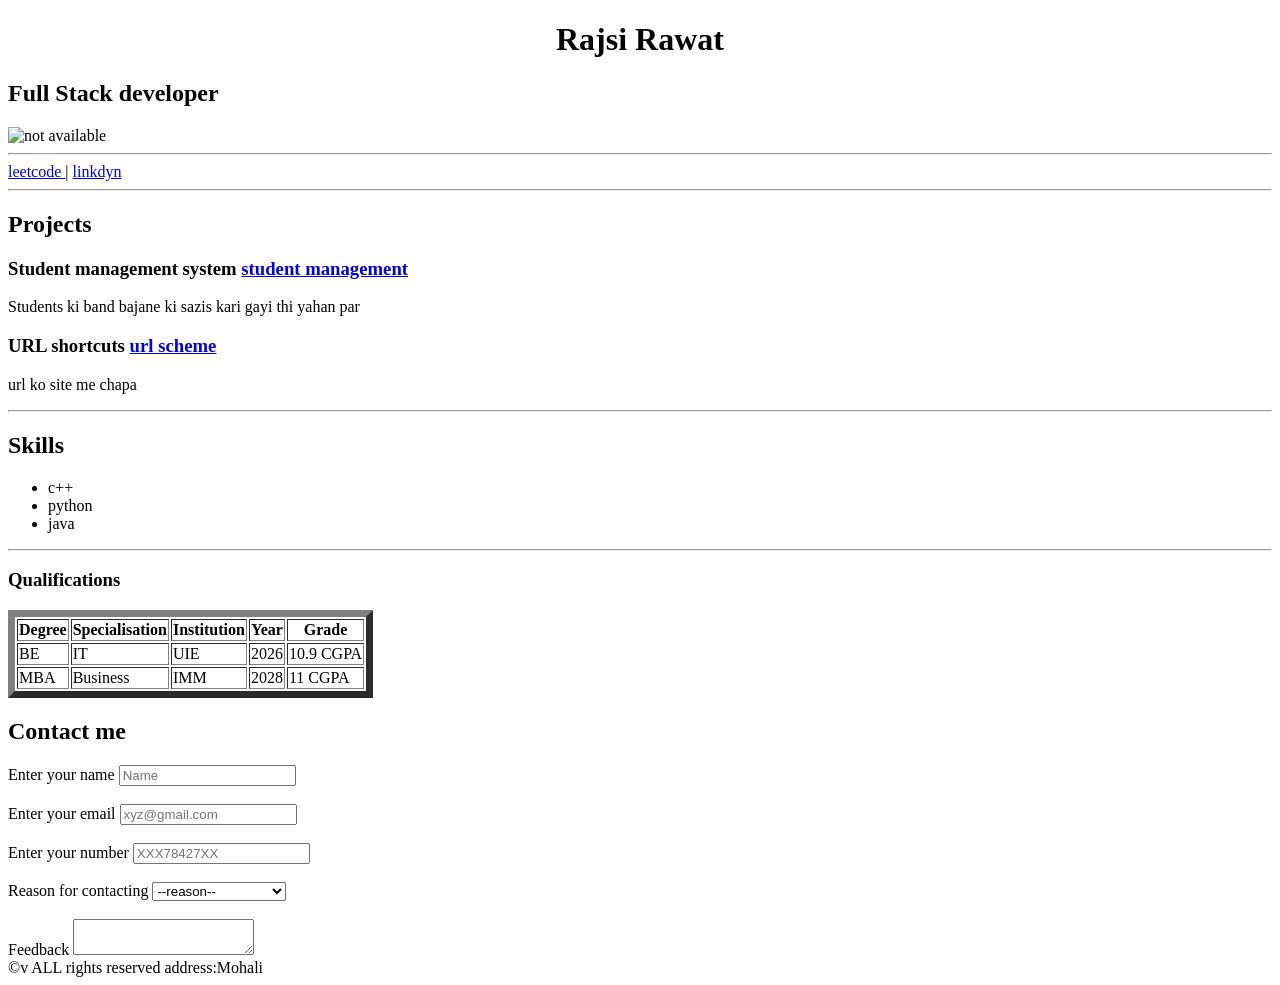
==== index.html @ b00e71d0 "My first commit" ====
<!DOCTYPE html>
<html lang="en">
<head>
    <meta charset="UTF-8">
    <meta name="viewport" content="width=device-width, initial-scale=1.0">
    <title>Portfolio</title>
</head>
<body>
    <header>
    <center><h1>Rajsi Rawat</h1></center>
    <h2>Full Stack developer</h2>
    <img src="rajsi.jpg" alt="not available" width="250" height="100">
    </header>
    <hr>
    <nav>
        <a href="https://leetcode.com/u/Rajsi_Rawat11/">leetcode </a> |
        <a href="linkdin.com">linkdyn</a>
    </nav>
    <hr>
    <section>
        <h2>Projects</h2>
        <article>
            <h3>Student management system <a href="student.com">student management</a></h3>
            <p>Students ki band bajane ki sazis kari gayi thi yahan par</p>
        </article>
        <article>
            <h3>URL shortcuts <a href="emptylink.com">url scheme</a></h3>
            <p>url ko site me chapa</p>
        </article>
    </section>
    <hr>
    <section>
        <h2>Skills</h2>
        <ul>
            <li>c++</li>
            <li>python</li>
            <li>java</li>
        </ul>

    </section>
    <hr>
    <section>
        <h3>Qualifications</h3>
        <table border="7">
            <thead>
                <tr>
                    <th>Degree</th>
                    <th>Specialisation</th>
                    <th>Institution</th>
                    <th>Year</th>
                    <th>Grade</th>
                </tr>
            </thead>
            <tbody>
                <tr>
                    <td>BE</td>
                    <td>IT</td>
                    <td>UIE</td>
                    <td>2026</td>
                    <td>10.9 CGPA</td>
                </tr>
                <tr>
                    <td>MBA</td>
                    <td>Business</td>
                    <td>IMM</td>
                    <td>2028</td>
                    <td>11 CGPA</td>
                </tr>
            </tbody>
        </table>
    </section>
    <section>
        <h2>Contact me</h2>
        <form>
            <label for="Name">Enter your name</label>
            <input type="text" name="Name" id="Name" required placeholder="Name"><br><br>
            <label for="email">Enter your email</label>
            <input type="email" name="email" id="email" required placeholder="xyz@gmail.com"><br><br>
            <label for="phone">Enter your number</label>
            <input type="number" name="phone" id="phone" required placeholder="XXX78427XX"> <br><br>
            <label for="Reason">Reason for contacting</label>
            <select name="Reason" id="Reason" required placeholder="reason">
                <option value="">--reason--</option>
                <option value="Job"> Job</option>
                <option value="Freelancing">Freelancing</option>
                <option value="Training bootcamp">Training Bootcamp</option>
                <option value="Darshan">Devi ke darshan</option>
            </select><br><br>
            <label for="feedback">Feedback</label>
            <textarea name="feedback" id="feedback"></textarea>

        </form>
    </section>
        <footer>
            &copy;v ALL rights reserved
            address:Mohali
        </footer>
</body>
</html>
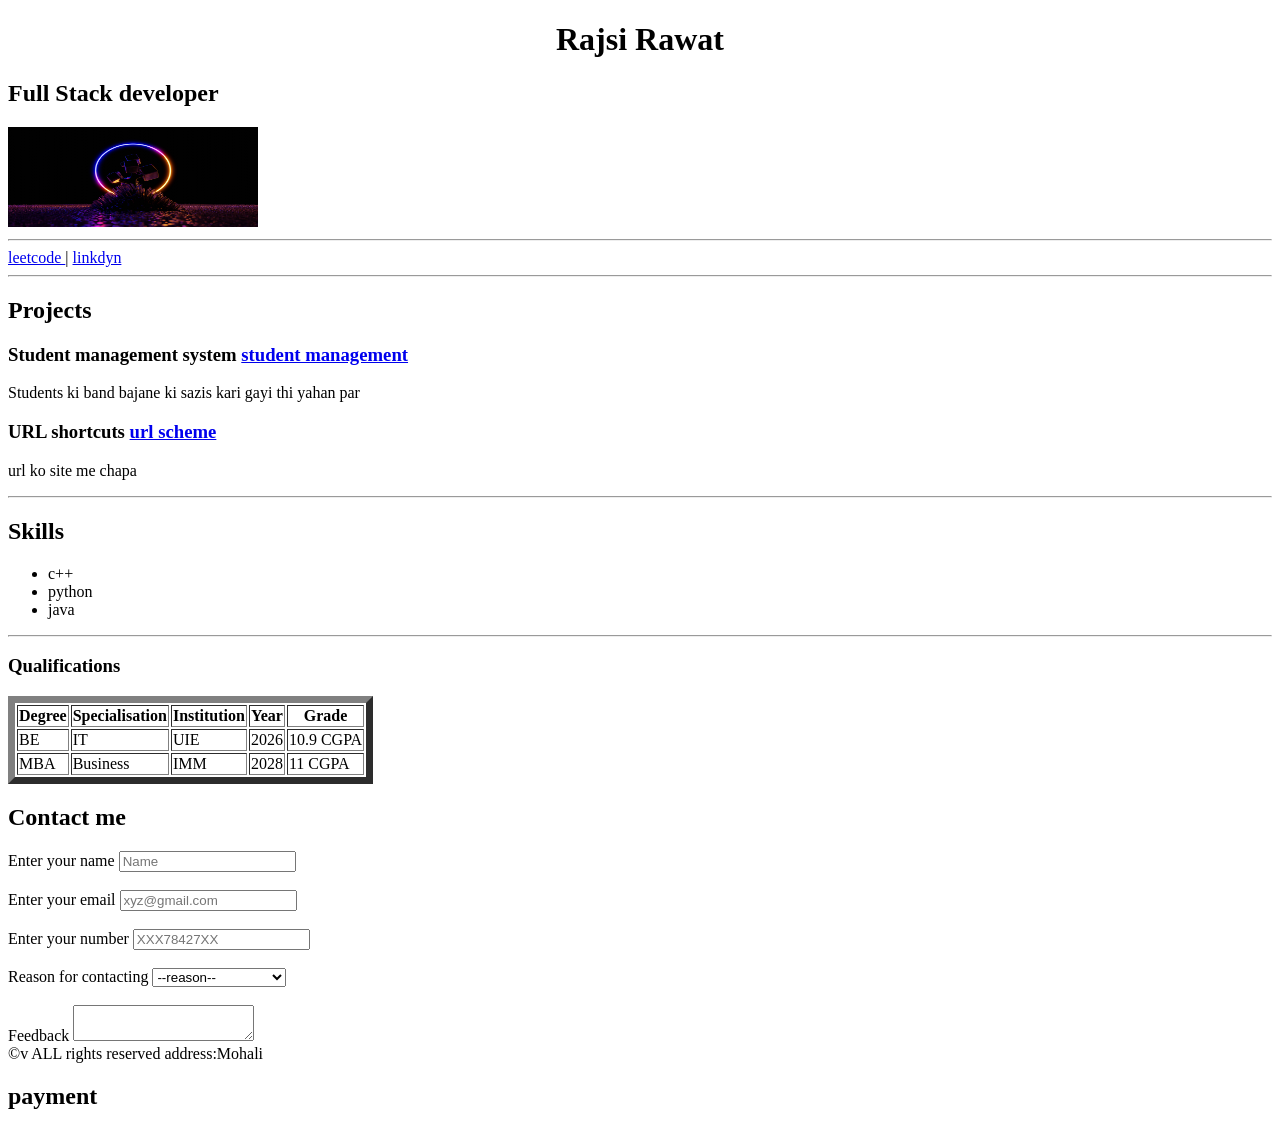
==== commit 8c0b668c: "2" ====
--- a/index.html
+++ b/index.html
@@ -95,5 +95,6 @@
             &copy;v ALL rights reserved
             address:Mohali
         </footer>
+        <h2>payment</h2>
 </body>
 </html>
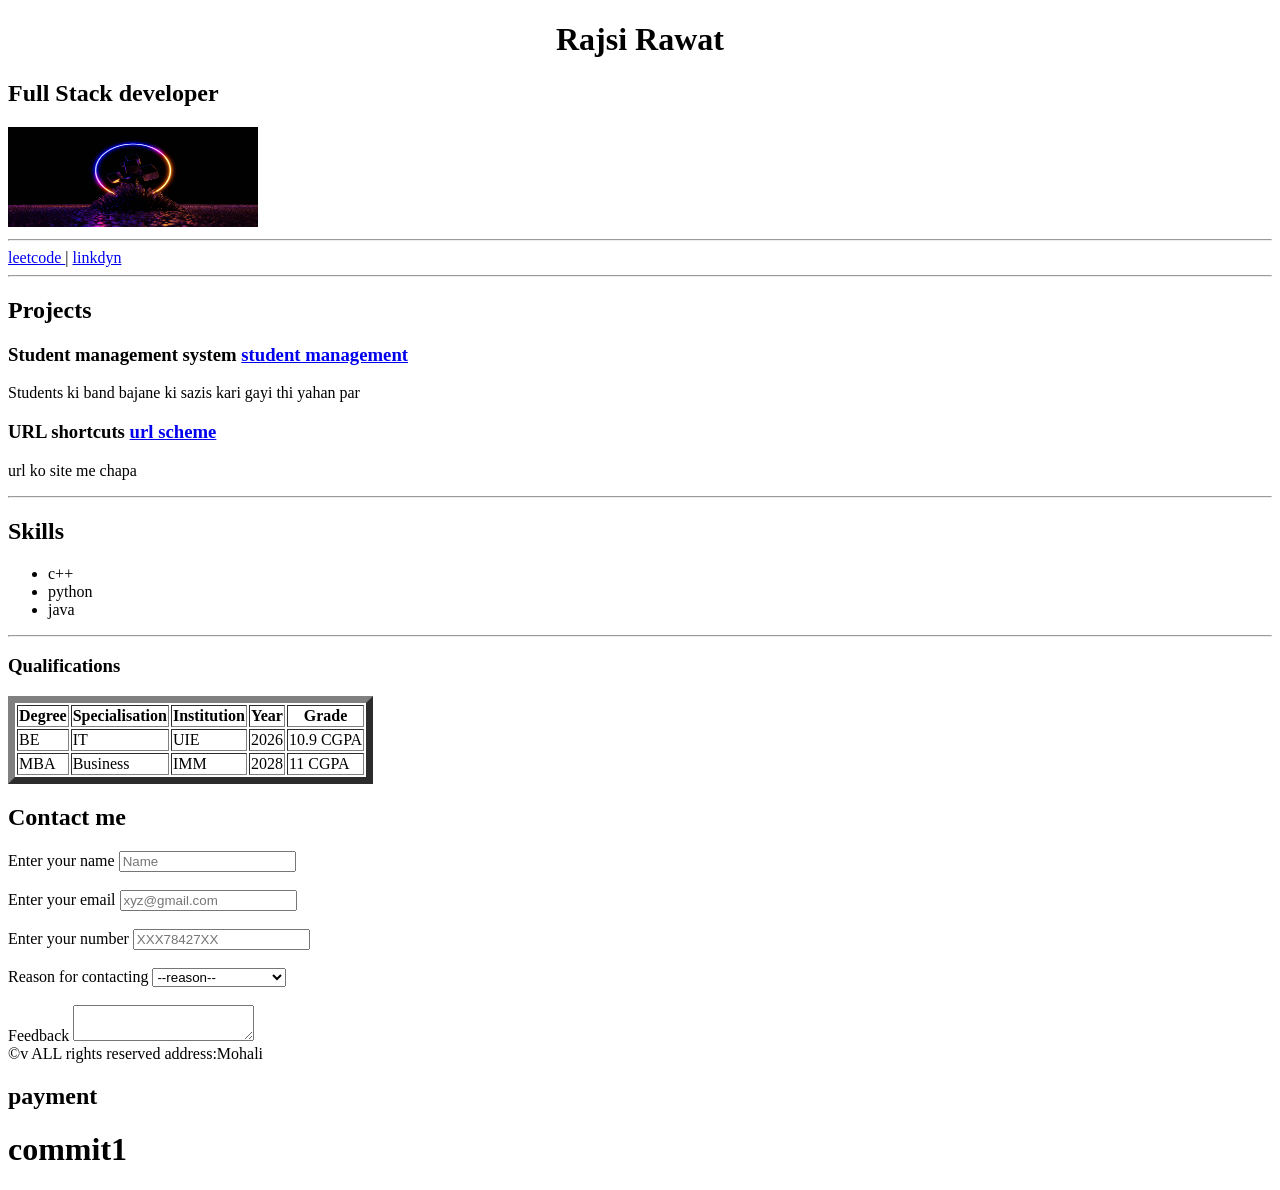
==== commit 1f1a9575: "3" ====
--- a/index.html
+++ b/index.html
@@ -96,5 +96,7 @@
             address:Mohali
         </footer>
         <h2>payment</h2>
+        <h1>commit1</h1>
+        
 </body>
 </html>
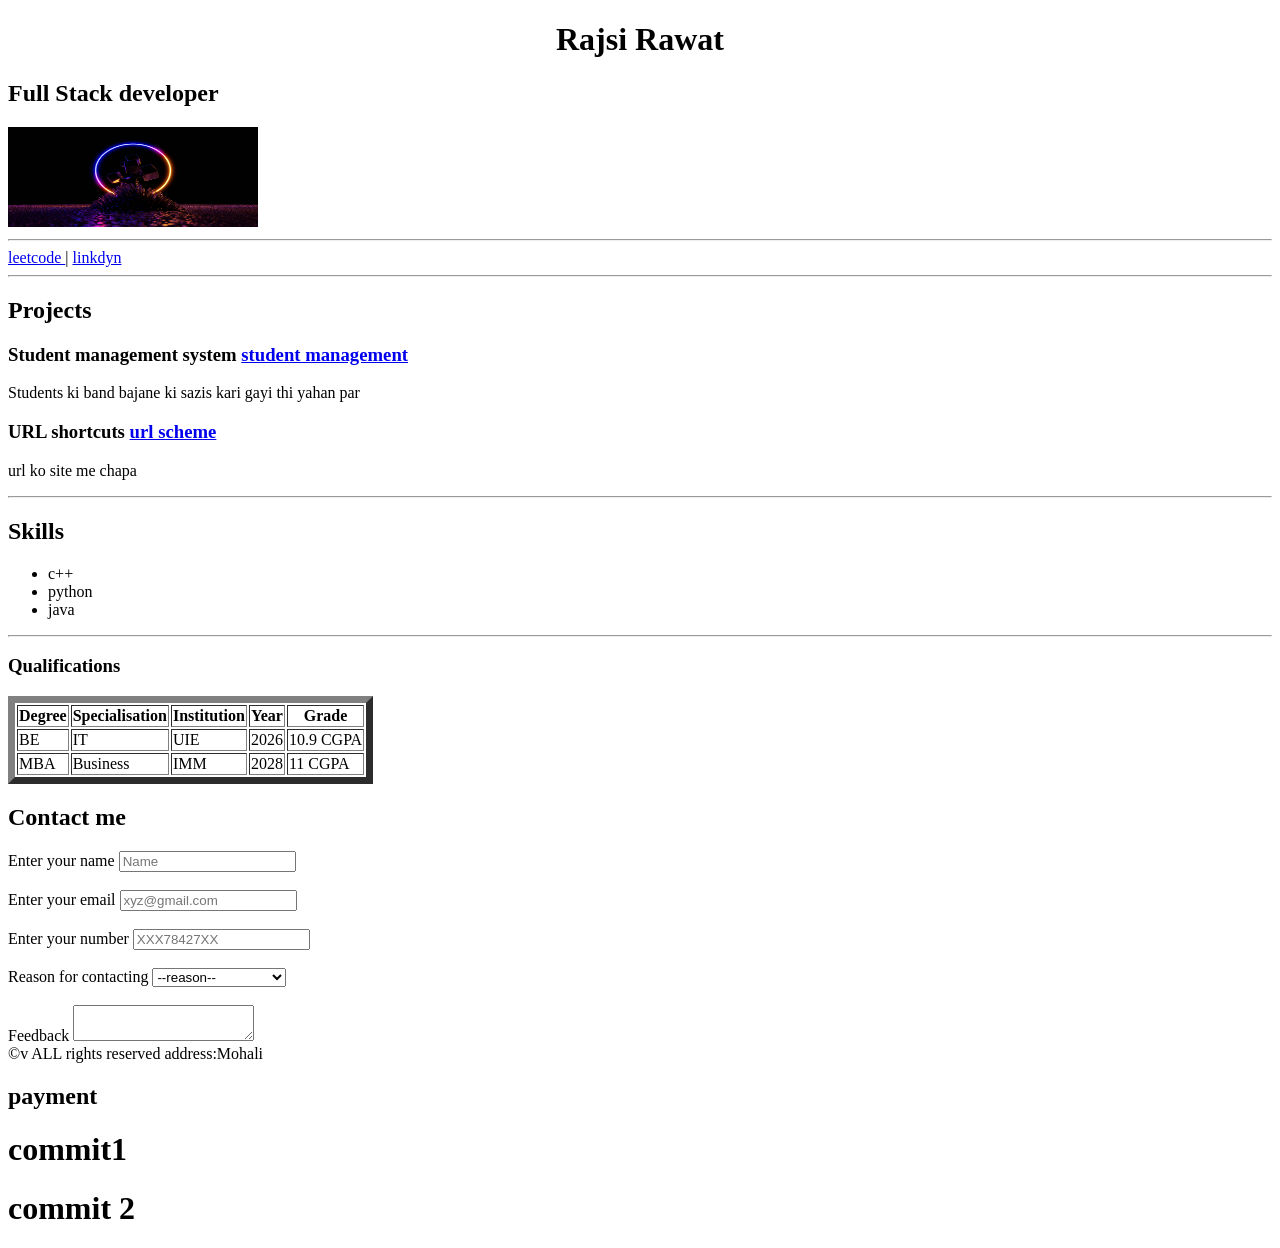
==== commit f3889509: "2" ====
--- a/index.html
+++ b/index.html
@@ -97,6 +97,6 @@
         </footer>
         <h2>payment</h2>
         <h1>commit1</h1>
-        
+        <h1>commit 2</h1>
 </body>
 </html>
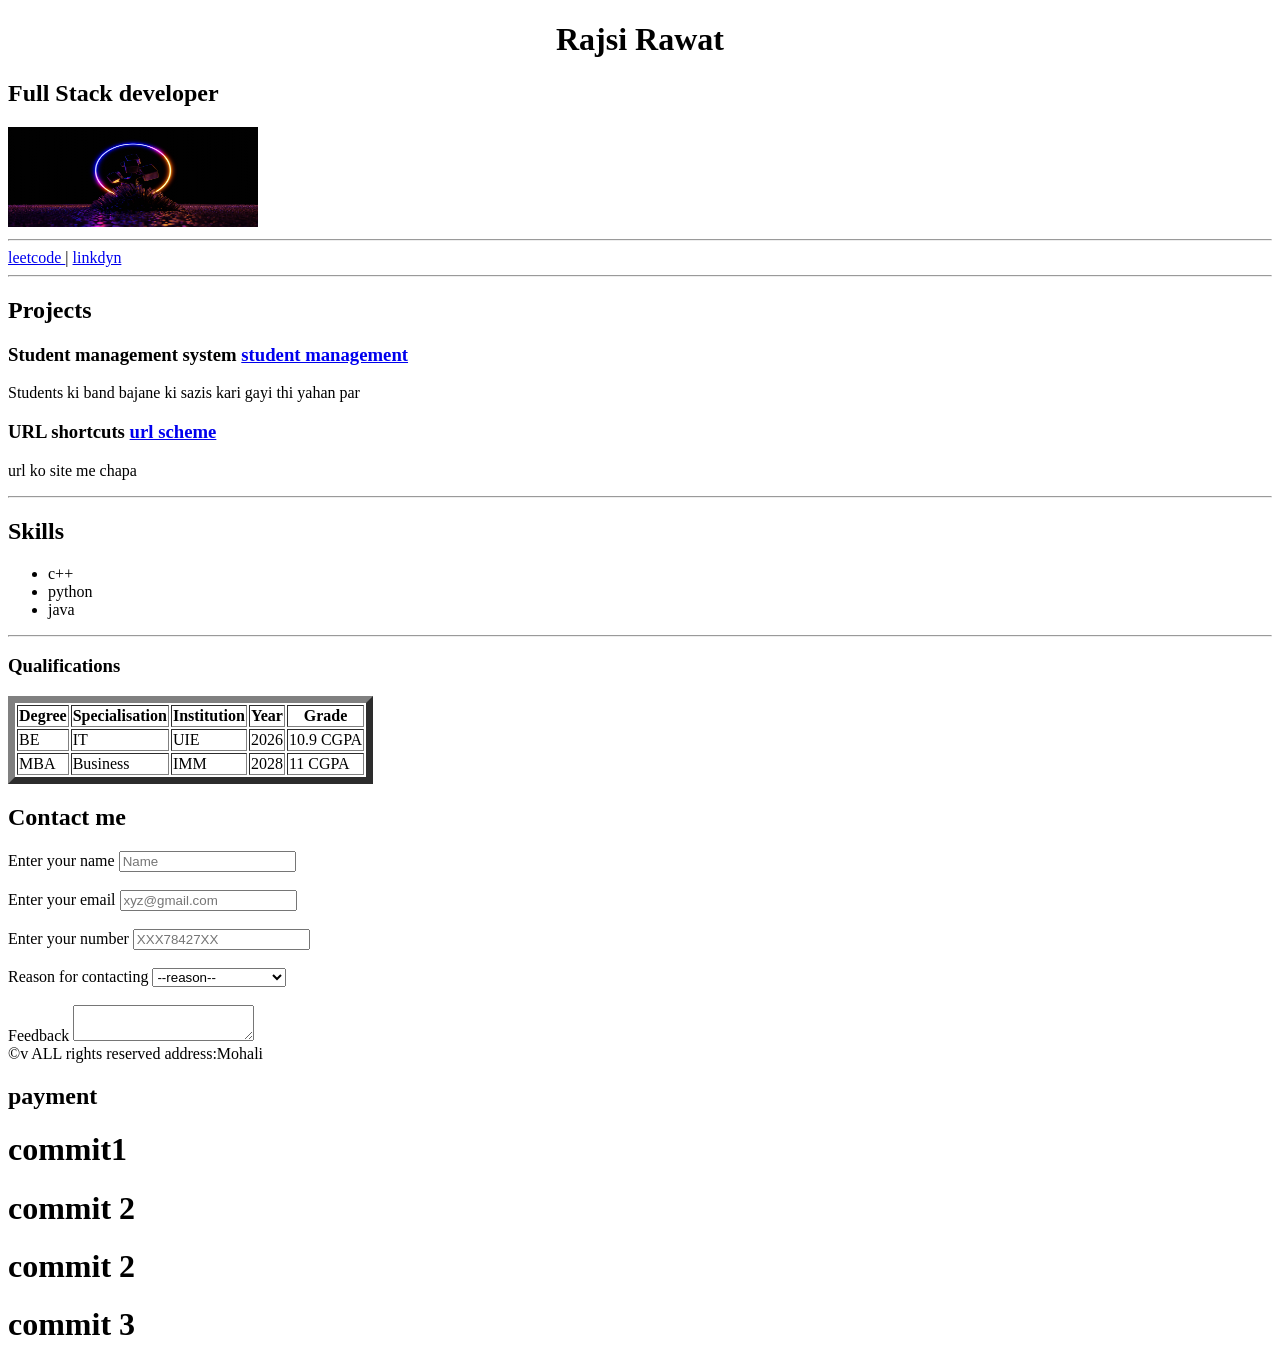
==== commit ec4f3329: "4" ====
--- a/index.html
+++ b/index.html
@@ -98,5 +98,7 @@
         <h2>payment</h2>
         <h1>commit1</h1>
         <h1>commit 2</h1>
+        <h1>commit 2</h1>
+        <h1>commit 3</h1>
 </body>
 </html>
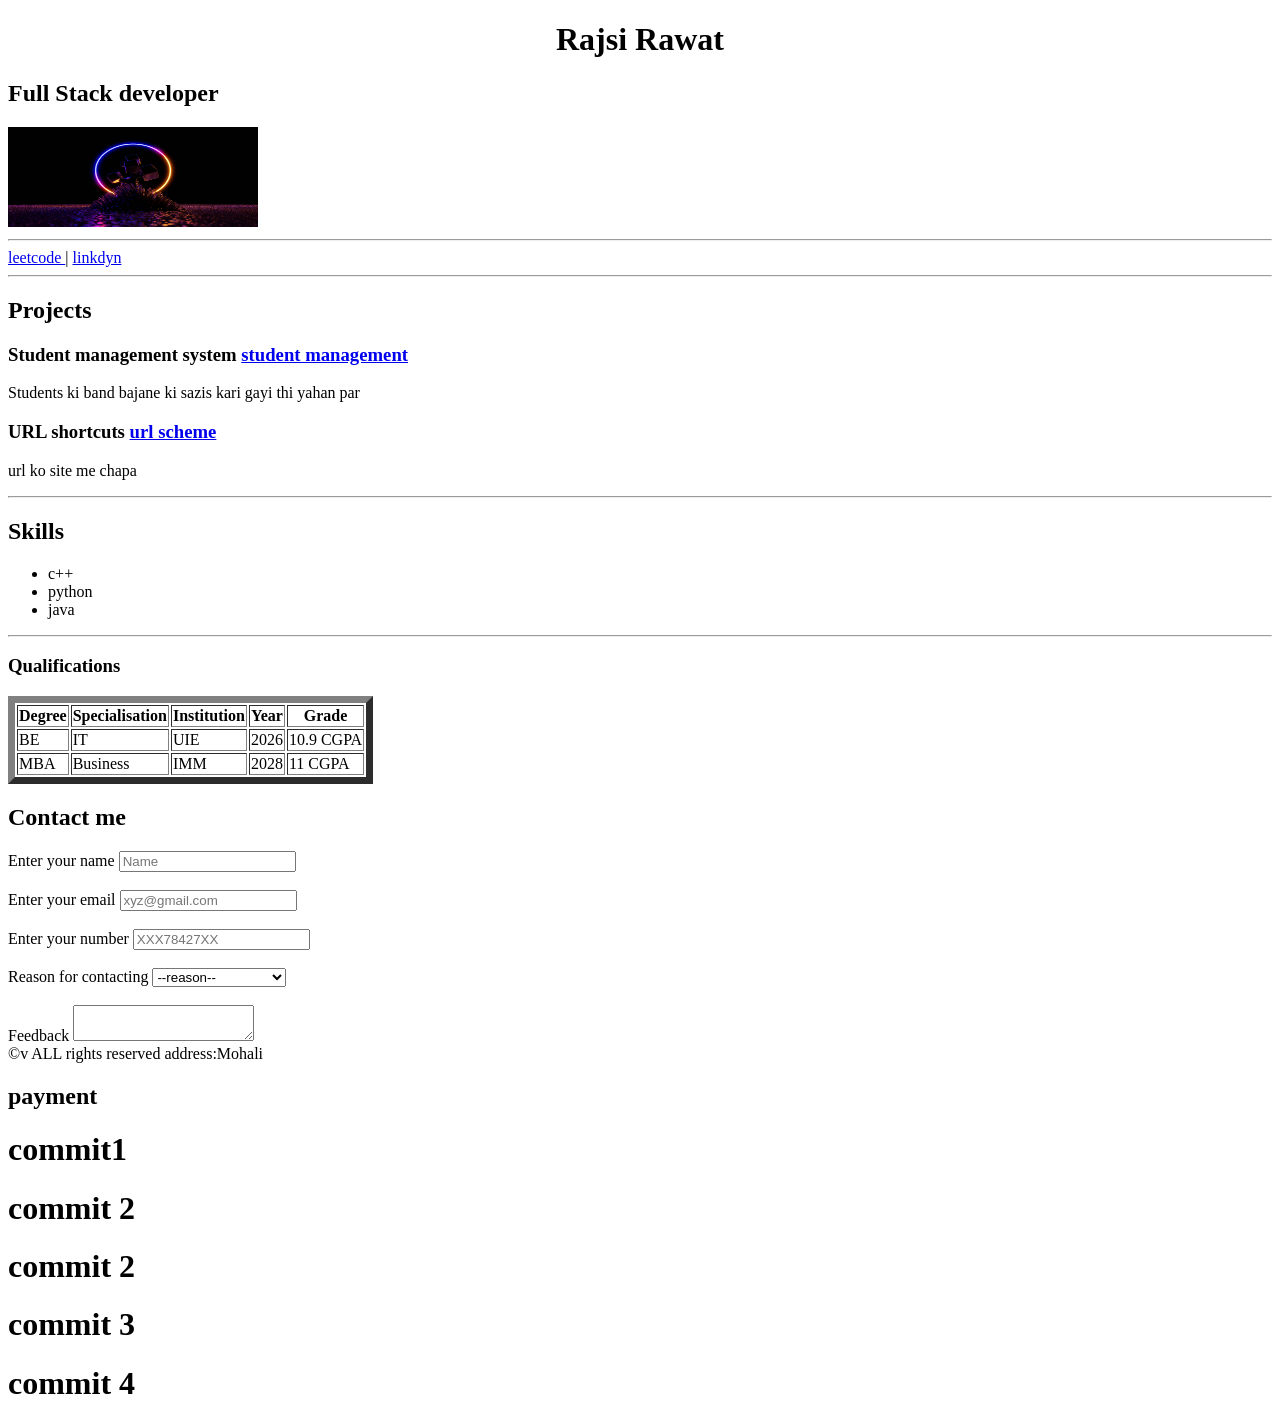
==== commit 00695711: "3" ====
--- a/index.html
+++ b/index.html
@@ -100,5 +100,7 @@
         <h1>commit 2</h1>
         <h1>commit 2</h1>
         <h1>commit 3</h1>
+        <h1>commit 4</h1>
+
 </body>
 </html>
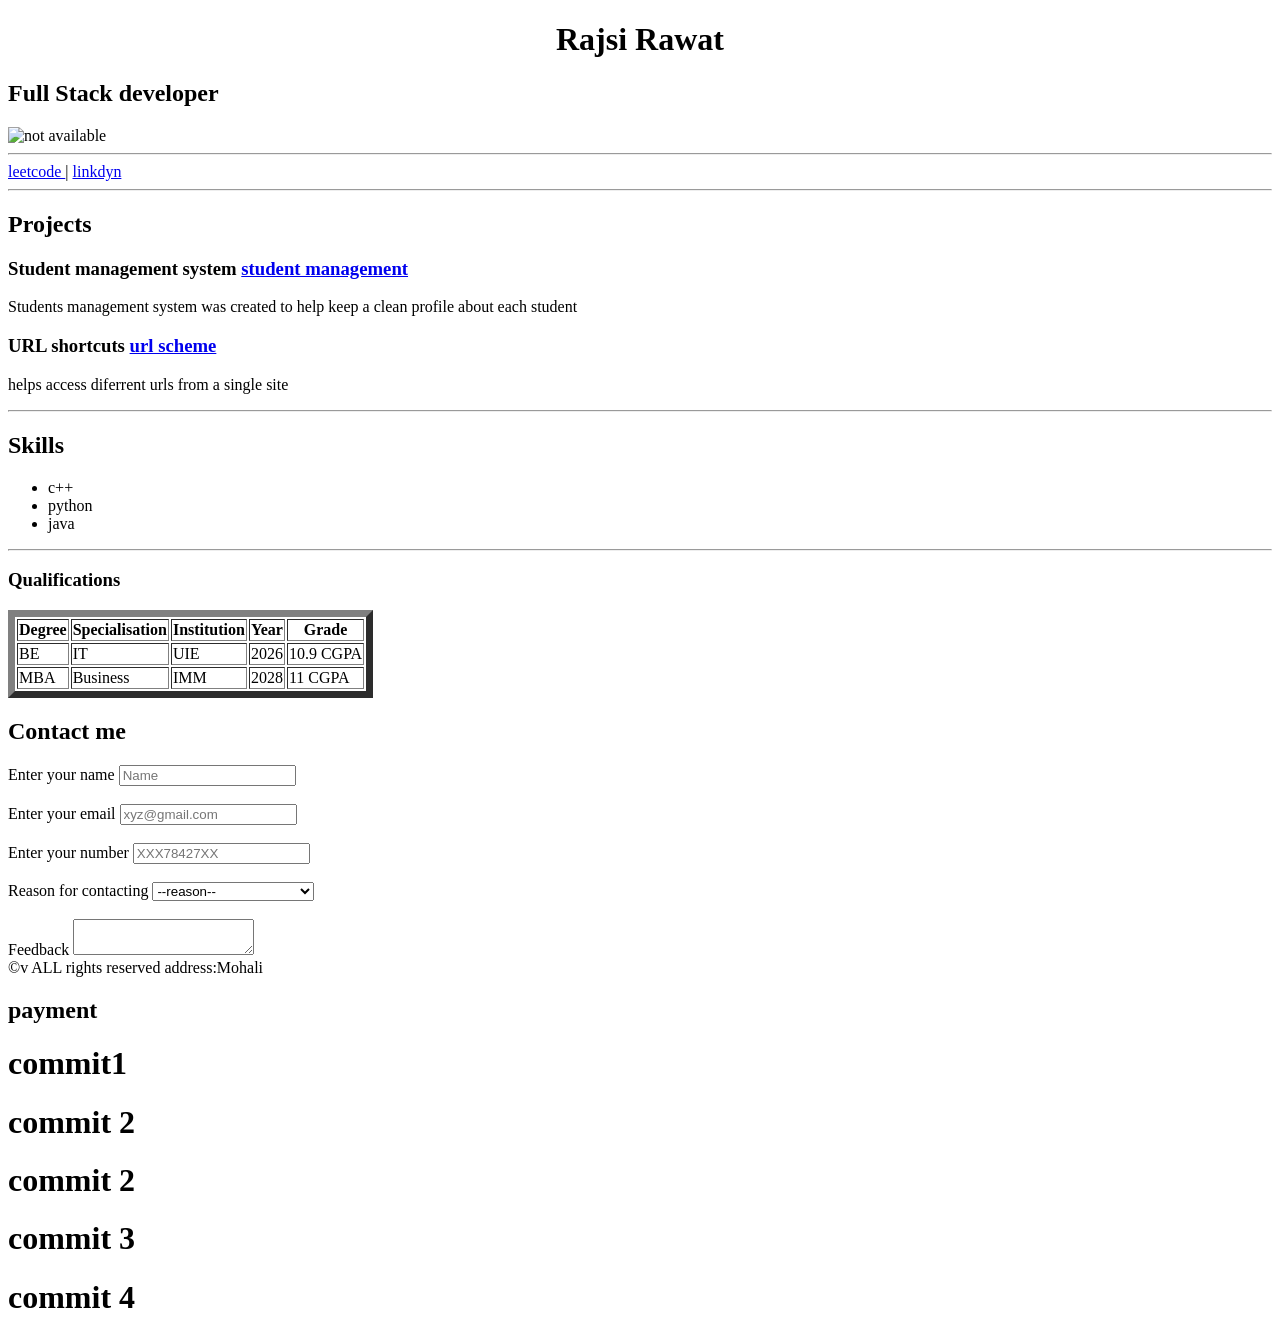
==== commit 2f0b5e81: "Update project descriptions in index.html" ====
--- a/index.html
+++ b/index.html
@@ -21,11 +21,11 @@
         <h2>Projects</h2>
         <article>
             <h3>Student management system <a href="student.com">student management</a></h3>
-            <p>Students ki band bajane ki sazis kari gayi thi yahan par</p>
+            <p>Students management system was created to help keep a clean profile about each student</p>
         </article>
         <article>
             <h3>URL shortcuts <a href="emptylink.com">url scheme</a></h3>
-            <p>url ko site me chapa</p>
+            <p>helps access diferrent urls from a single site</p>
         </article>
     </section>
     <hr>
@@ -84,7 +84,7 @@
                 <option value="Job"> Job</option>
                 <option value="Freelancing">Freelancing</option>
                 <option value="Training bootcamp">Training Bootcamp</option>
-                <option value="Darshan">Devi ke darshan</option>
+                <option value="Workshop">invitation to a workshop</option>
             </select><br><br>
             <label for="feedback">Feedback</label>
             <textarea name="feedback" id="feedback"></textarea>
@@ -101,6 +101,5 @@
         <h1>commit 2</h1>
         <h1>commit 3</h1>
         <h1>commit 4</h1>
-
 </body>
-</html>+</html>
